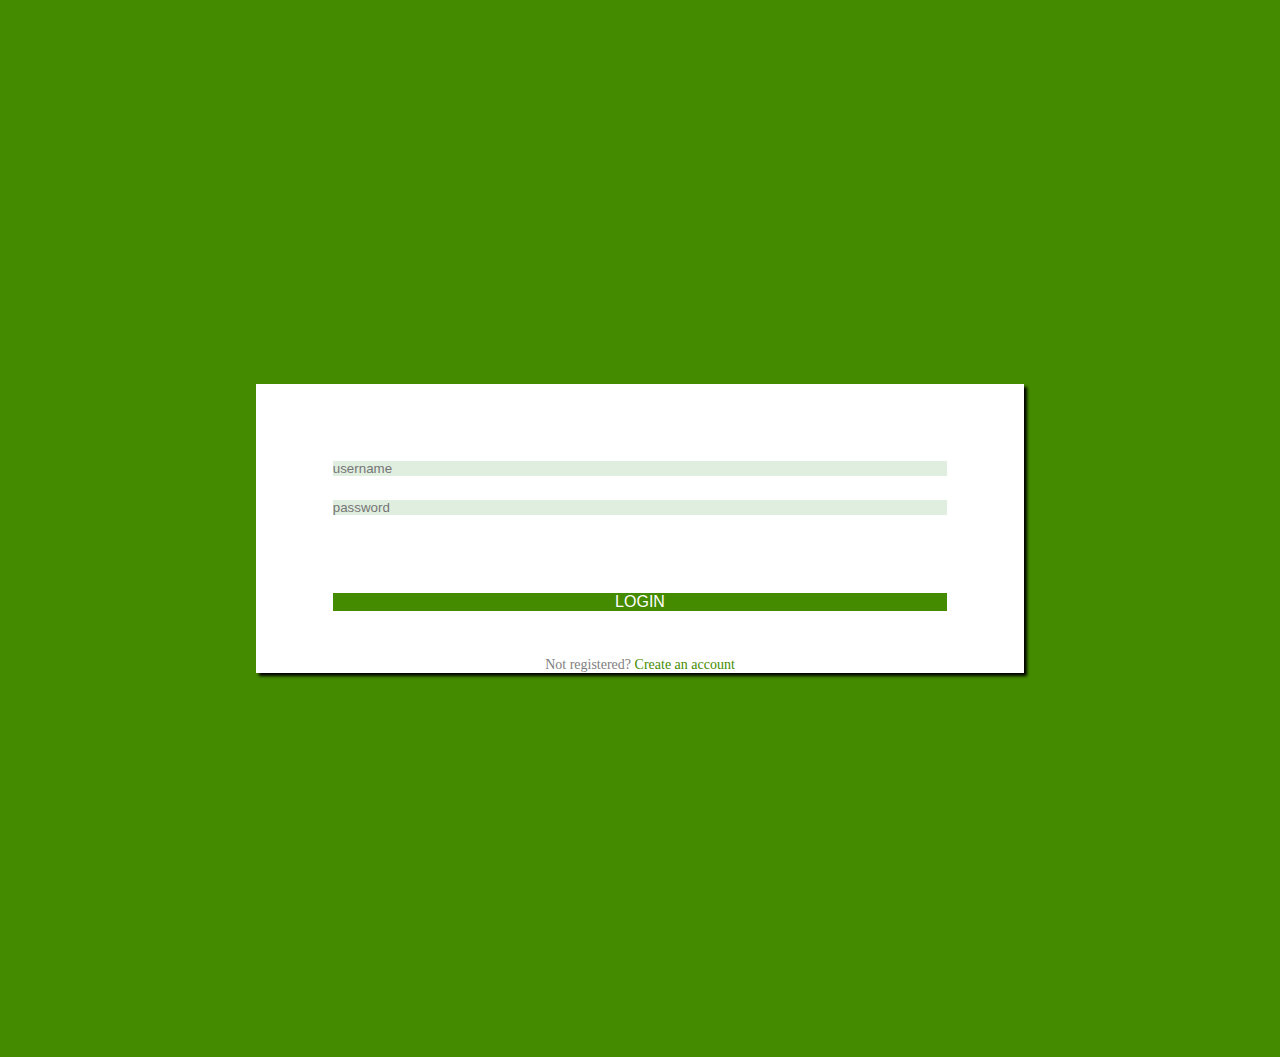
==== index.html @ e1b555b3 "Commit inicial" ====
<!DOCTYPE html>
<html lang="en">

<head>
    <meta charset="utf-8">
    <meta name="viewport" content="width=device-width, initial-scale=1">
    <link rel="stylesheet" type="text/css" href="css/estilo.css">
    <title>Exercício 1</title>
</head>

<body id="corpo">
    <main>
        <section class="container">
            <div class="container-div">
                <input type="text" class="entrada" placeholder="username" />
                <input type="password" class="entrada2" placeholder="password" />
            </div>
            <div class="container-div">
                <button type="submit" class="envio">LOGIN</button>
                <span class="info">Not registered? <a href="#">Create an account</a></span>
            </div>
        </section>
    </main>
</body>

</html>
---- css/estilo.css ----
* {
    margin: 0;
    padding: 0;
}

#corpo {
    font-size: 14px;
    background-color: rgb(69, 139, 0);
    margin: 0 auto;
}

.container {
    width: 60%;
    height: 40%;
    margin: 30% auto;
    padding: 0 auto;
    background: #fff;
    text-align: center;
    box-shadow: 3px 3px 3px black;
}

.container-div {
    width: 100%;
    height: 30%;
    text-align: center;
    display: block;
    margin: auto auto 7% auto;
}

.entrada {
    width: 80%;
    border: none;
    height: 25%;
    color: darkgray;
    background: #E0EEE0;
    margin: 10% 5% 0 5%;
}

.entrada2 {
    width: 80%;
    border: none;
    height: 25%;
    color: darkgray;
    background: #E0EEE0;
    margin: 3% 5% 0 5%;
}

.envio {
    width: 80%;
    height: 25%;
    margin: 3% 5% 3% 5%;
    border: none;
    background: rgb(69, 139, 0);
    color: white;
    font-size: 16px;
}

.info {
    margin: 3% 5%;
    color: gray;
    display: block;
}

a:link {
    text-decoration: none;
    color: rgb(69, 139, 0);
}

a:visited {
    text-decoration: none;
    color: rgb(69, 139, 0);
}
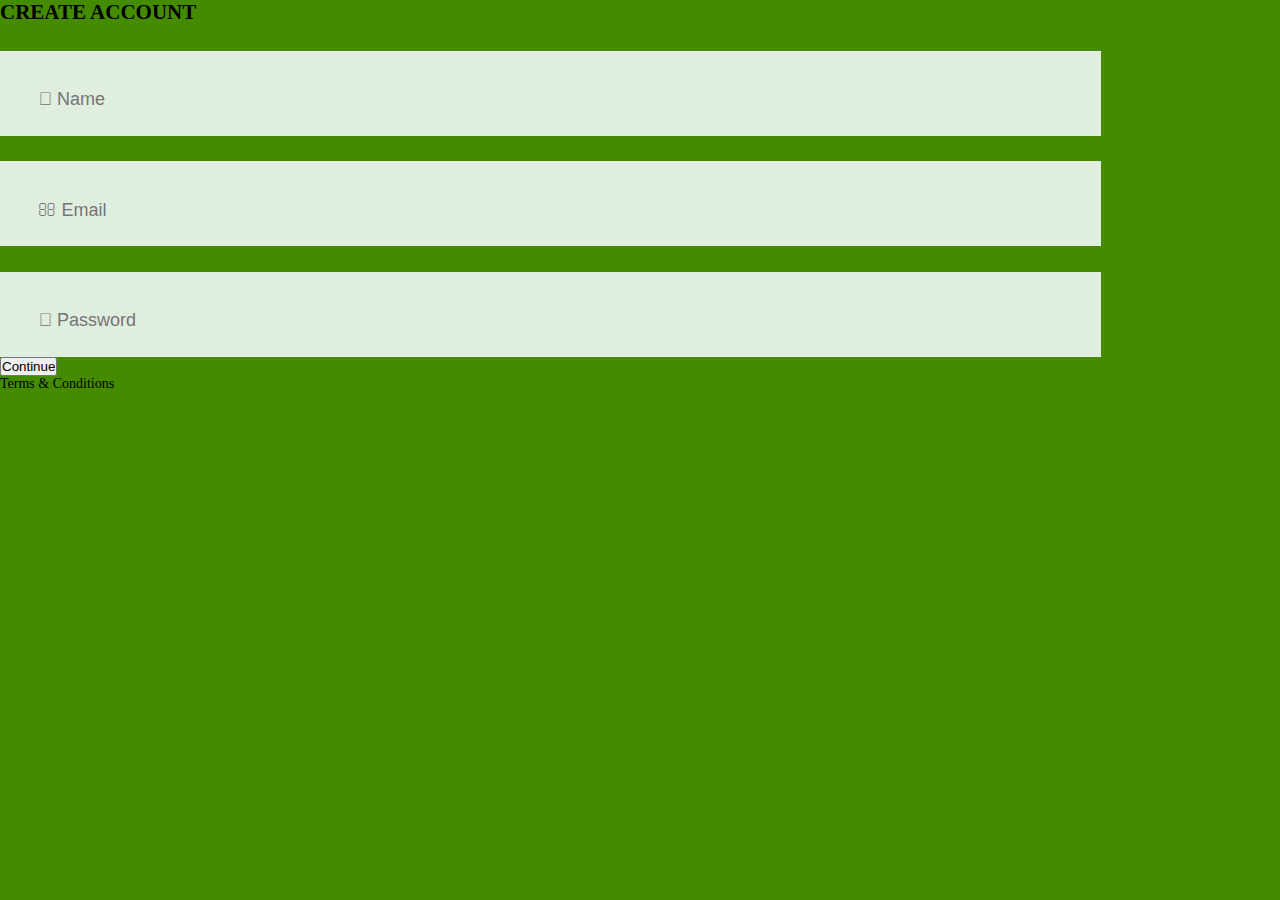
==== commit 230d3f73: "Adição do exercício 4" ====
--- a/index.html
+++ b/index.html
@@ -1,26 +1,44 @@
-<!DOCTYPE html>
-<html lang="en">
-
-<head>
-    <meta charset="utf-8">
-    <meta name="viewport" content="width=device-width, initial-scale=1">
-    <link rel="stylesheet" type="text/css" href="css/estilo.css">
-    <title>Exercício 1</title>
-</head>
-
-<body id="corpo">
-    <main>
-        <section class="container">
-            <div class="container-div">
-                <input type="text" class="entrada" placeholder="username" />
-                <input type="password" class="entrada2" placeholder="password" />
-            </div>
-            <div class="container-div">
-                <button type="submit" class="envio">LOGIN</button>
-                <span class="info">Not registered? <a href="#">Create an account</a></span>
-            </div>
-        </section>
-    </main>
-</body>
-
+<!DOCTYPE html>
+<html lang="pt-br">
+<head>
+    <meta charset="UTF-8">
+    <meta name="viewport" content="width=device-width, initial-scale=1.0">
+    <meta http-equiv="X-UA-Compatible" content="ie=edge">
+    <title>Exercício 4</title>
+    <link rel="stylesheet" type="text/css" href="css/estilo.css">
+    <link rel="stylesheet" type="text/css" href="css/font-awesome.min.css">
+</head>
+
+<body id="corpo">
+    <section id="principal">
+        <div class="divisoria">
+            <div class="ponto1"> </div>
+            <div class="linha"> </div>
+            <div class="ponto"> </div>
+            <div class="linha"> </div>
+            <div class="ponto"> </div>
+        </div>
+    
+        <h2 id="titulo">CREATE ACCOUNT</h2>
+        <div class="bloco-form">
+            <form>
+                <div class="form">
+                    <input class="entrada" type="text" placeholder="&#xf036; Name">
+                </div>
+                <div class="form">
+                    <input class="entrada" type="email" placeholder="&#xf003; Email">
+                </div>
+                <div class="form">
+                    <input class="entrada" type="password" placeholder="&#xf023; Password">
+                </div>
+            </form>
+            <div class="form-botao">
+                <button class="botao" type="submit">Continue</button>
+            </div>
+        </div>
+        <footer class="rodape">Terms & Conditions</footer>
+    </div>
+
+    </section>
+</body>
 </html>--- a/css/estilo.css
+++ b/css/estilo.css
@@ -11,7 +11,7 @@
 
 .container {
     width: 60%;
-    height: 40%;
+    height: 50%;
     margin: 30% auto;
     padding: 0 auto;
     background: #fff;
@@ -21,34 +21,40 @@
 
 .container-div {
     width: 100%;
-    height: 30%;
+    height: 50%;
     text-align: center;
     display: block;
-    margin: auto auto 7% auto;
+    padding: 10% auto 5% auto;
+    margin-bottom: 2%;
+    margin-top: 1%;
 }
 
 .entrada {
     width: 80%;
     border: none;
-    height: 25%;
+    height: 30%;
     color: darkgray;
     background: #E0EEE0;
-    margin: 10% 5% 0 5%;
+    margin-top: 2%;
+    padding: 3% 3% 2% 3%;
+    font-size: 18px;
 }
 
 .entrada2 {
     width: 80%;
     border: none;
-    height: 25%;
+    height: auto;
     color: darkgray;
+    margin-top: 2%;
     background: #E0EEE0;
-    margin: 3% 5% 0 5%;
+    padding: 3% 3% 2% 3%;
+    font-size: 18px;
 }
 
 .envio {
-    width: 80%;
-    height: 25%;
-    margin: 3% 5% 3% 5%;
+    width: 86%;
+    height: 30%;
+    padding: 3% 3% 2% 3%;
     border: none;
     background: rgb(69, 139, 0);
     color: white;
@@ -69,4 +75,4 @@
 a:visited {
     text-decoration: none;
     color: rgb(69, 139, 0);
-}+}
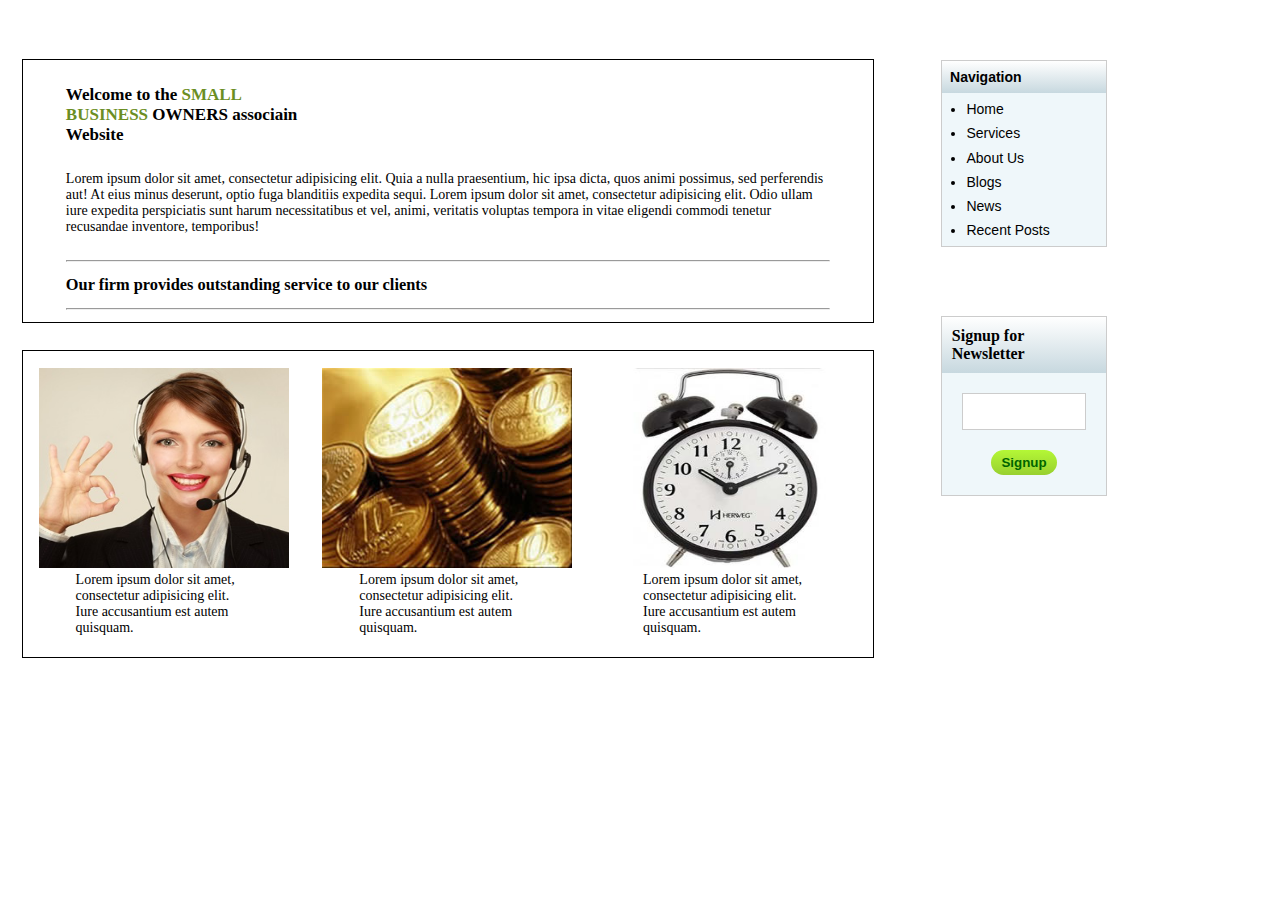
==== commit b9955c14: "Inserção de nova estrutura de diretório" ====
--- a/index.html
+++ b/index.html
@@ -1,44 +1,88 @@
-<!DOCTYPE html>
-<html lang="pt-br">
-<head>
-    <meta charset="UTF-8">
-    <meta name="viewport" content="width=device-width, initial-scale=1.0">
-    <meta http-equiv="X-UA-Compatible" content="ie=edge">
-    <title>Exercício 4</title>
-    <link rel="stylesheet" type="text/css" href="css/estilo.css">
-    <link rel="stylesheet" type="text/css" href="css/font-awesome.min.css">
-</head>
-
-<body id="corpo">
-    <section id="principal">
-        <div class="divisoria">
-            <div class="ponto1"> </div>
-            <div class="linha"> </div>
-            <div class="ponto"> </div>
-            <div class="linha"> </div>
-            <div class="ponto"> </div>
-        </div>
-    
-        <h2 id="titulo">CREATE ACCOUNT</h2>
-        <div class="bloco-form">
-            <form>
-                <div class="form">
-                    <input class="entrada" type="text" placeholder="&#xf036; Name">
-                </div>
-                <div class="form">
-                    <input class="entrada" type="email" placeholder="&#xf003; Email">
-                </div>
-                <div class="form">
-                    <input class="entrada" type="password" placeholder="&#xf023; Password">
-                </div>
-            </form>
-            <div class="form-botao">
-                <button class="botao" type="submit">Continue</button>
-            </div>
-        </div>
-        <footer class="rodape">Terms & Conditions</footer>
-    </div>
-
-    </section>
-</body>
+<!--Article-->
+<!DOCTYPE html>
+<html lang="pt-br">
+<head>
+    <meta charset="UTF-8">
+    <meta name="viewport" content="width=device-width, initial-scale=1.0">
+    <meta http-equiv="X-UA-Compatible" content="ie=edge">
+    <link rel="stylesheet" type="text/css" href="css/estilo.css">
+    <title>Section 2 - Aside com lista</title>
+</head>
+<body>
+    <section id="artigo_aside">
+        <article class="card-texto">
+            <div class="container">
+                <h2 id="titulo-section2">
+                    Welcome to the <strong id="cor">SMALL BUSINESS</strong> OWNERS
+                    associain Website
+                </h2>
+                <p class="p__section2">
+                    Lorem ipsum dolor sit amet, consectetur adipisicing elit. Quia a nulla praesentium, hic ipsa dicta, quos animi possimus, sed perferendis aut!
+                    At eius minus deserunt, optio fuga blanditiis expedita sequi.
+                    Lorem ipsum dolor sit amet, consectetur adipisicing elit. Odio ullam iure expedita perspiciatis sunt harum necessitatibus et vel, animi, 
+                    veritatis voluptas tempora in vitae eligendi commodi tenetur recusandae inventore, temporibus!
+                </p>
+             
+                <hr id="divisao"/>
+                <h3 id="subtitulo">Our firm provides outstanding service to our clients</h3>
+                <hr id="divisao"/>
+            </div>
+            <div class="container2">
+                <div class="imagem">
+                <figure>
+                    <img class="img" src="img/atendente.png">
+                </figure>
+                <p class="legenda">
+                    Lorem ipsum dolor sit amet, 
+                    consectetur adipisicing elit. 
+                    Iure accusantium est autem quisquam. 
+                </p>
+                </div>
+                <div class="imagem">
+                 <figure>
+                    <img class="img" src="img/moedas.png">
+                </figure>
+                <p class="legenda">
+                    Lorem ipsum dolor sit amet, 
+                    consectetur adipisicing elit. 
+                    Iure accusantium est autem quisquam. 
+                </p>
+                 </div>
+            <div class="imagem">
+                 <figure>
+                    <img class="img" src="img/relogio.png">
+                </figure>
+                <p class="legenda">
+                    Lorem ipsum dolor sit amet, 
+                    consectetur adipisicing elit. 
+                    Iure accusantium est autem quisquam. 
+                </p> 
+            </div>
+            
+        </article>
+        <aside class="menu-lateral">
+           <header class="titulo">
+                <nav>Navigation</nav>
+           </header>
+           <div class="corpo-lista">
+           <ul>
+               <li class="lista"><a href="#">Home</a></li>
+               <li class="lista"><a href="#">Services</a></li>
+               <li class="lista"><a href="#">About Us</a></li>
+               <li class="lista"><a href="#">Blogs</a></li>
+               <li class="lista"><a href="#">News</a></li>
+               <li class="lista"><a href="#">Recent Posts</a></li>
+           </ul>
+           </div>
+        </aside>
+        <div class="newsletter">
+            <h3 id="news">Signup for Newsletter</h3>
+                <form>
+                    <input type="email" required autocomplete="no">
+                    <br>
+                    <button type="submit">Signup</button>
+                </form>
+            </div>
+    </section>
+</body>
 </html>--- a/css/estilo.css
+++ b/css/estilo.css
@@ -1,78 +1,154 @@
-* {
+*{
     margin: 0;
     padding: 0;
+    box-sizing: border-box;
 }
 
-#corpo {
+html, body{
     font-size: 14px;
-    background-color: rgb(69, 139, 0);
-    margin: 0 auto;
+    color: black;
+    background: #fff;
 }
 
-.container {
-    width: 60%;
-    height: 50%;
-    margin: 30% auto;
-    padding: 0 auto;
-    background: #fff;
-    text-align: center;
-    box-shadow: 3px 3px 3px black;
+.card-texto{
+    width: 70%;
+    height: 60%;
+    margin: 2.5% 0; 
+    color: black;
+    float: left;
 }
 
-.container-div {
-    width: 100%;
-    height: 50%;
-    text-align: center;
-    display: block;
-    padding: 10% auto 5% auto;
-    margin-bottom: 2%;
-    margin-top: 1%;
+.container{
+    width: 95%;
+    height: auto;
+    margin: 3% 2.5%;
+    border: 1px solid black;
 }
 
-.entrada {
-    width: 80%;
-    border: none;
-    height: 30%;
-    color: darkgray;
-    background: #E0EEE0;
-    margin-top: 2%;
-    padding: 3% 3% 2% 3%;
-    font-size: 18px;
+#titulo-section2{
+    width: 30%;
+    height: 20%;
+    margin: 3% 5%; 
+    font-size: 17px; 
+    font-weight: 600;
 }
 
-.entrada2 {
-    width: 80%;
-    border: none;
-    height: auto;
-    color: darkgray;
-    margin-top: 2%;
-    background: #E0EEE0;
-    padding: 3% 3% 2% 3%;
-    font-size: 18px;
+#cor{
+    font-weight: 600;
+    color: olivedrab;
 }
 
-.envio {
-    width: 86%;
-    height: 30%;
-    padding: 3% 3% 2% 3%;
-    border: none;
-    background: rgb(69, 139, 0);
-    color: white;
-    font-size: 16px;
+.p__section2{
+    width: auto;
+    margin: 3% 5%;
 }
 
-.info {
-    margin: 3% 5%;
-    color: gray;
-    display: block;
+#divisao{
+    width: 90%;
+    margin: 0 0 1.5% 5%;
+    color: lightgray; 
 }
 
-a:link {
-    text-decoration: none;
-    color: rgb(69, 139, 0);
+#subtitulo{
+    margin: 0 0 1.5% 5%;
 }
 
-a:visited {
+.container2{
+    width: 95%;
+    height: auto;
+    margin: 3% 2.5%;
+    border: 1px solid black;
+}
+
+.imagem{
+    width: 30%;
+    height: 30%;
+    margin: 2% 1.5% 2% 1.5%;
+    display: inline-block;
+    text-align: center;
+}
+
+.img{
+    width: 250px;
+    height: 200px;
+}
+
+.legenda{
+    width: 70%;
+    height: 15%;
+    margin: 0 2.5% 1.5% 15.5%;
+    text-align: left;
+}
+
+.menu-lateral{
+    width: 13%;
+    height: 30%;
+    margin: 4.65% 13.5% 5.35% 3.5%;
+    float: right;
+    background: #eff7fa;
+    border: 1px solid #ccc;
+    
+}
+
+.titulo{
+    background: linear-gradient(to bottom,#fff,#c7d8df);
+    width: 100%;
+    height: 30%;
+    padding: 5%;
+    font-family: Arial, Helvetica, sans-serif;
+    font-weight: bold;
+    
+}
+
+.lista{
+    margin: 5% 5% 5% 15%;
+    font-family: Arial, Helvetica, sans-serif;
+}
+
+a:link{
+    color: black;
     text-decoration: none;
-    color: rgb(69, 139, 0);
 }
+
+a:visited{
+    color: black;
+    text-decoration: none;
+}
+
+.newsletter{
+float: right;
+width: 13%;
+height: 30%;
+margin: 0 13.5% 5.35% auto;
+border: 1px solid #ccc;
+}
+
+#news{
+background: linear-gradient(to bottom,#fff,#c7d8df);
+font-size: 16px;
+padding: 10px;
+
+}
+
+form{
+background: #eff7fa;
+text-align: center;
+padding: 20px 0;
+}
+
+input[type='email']{
+    width: 75%;
+padding: 10px;
+border: 1px solid #ccc;
+}
+
+button[type='submit']{
+padding: 5px 10px;
+background: linear-gradient(to bottom,#b4f736,#98d02f);
+border: 0;
+margin-top: 20px;
+color: darkgreen;
+font-weight: bold;
+border-radius: 20px;
+cursor: pointer;
+}